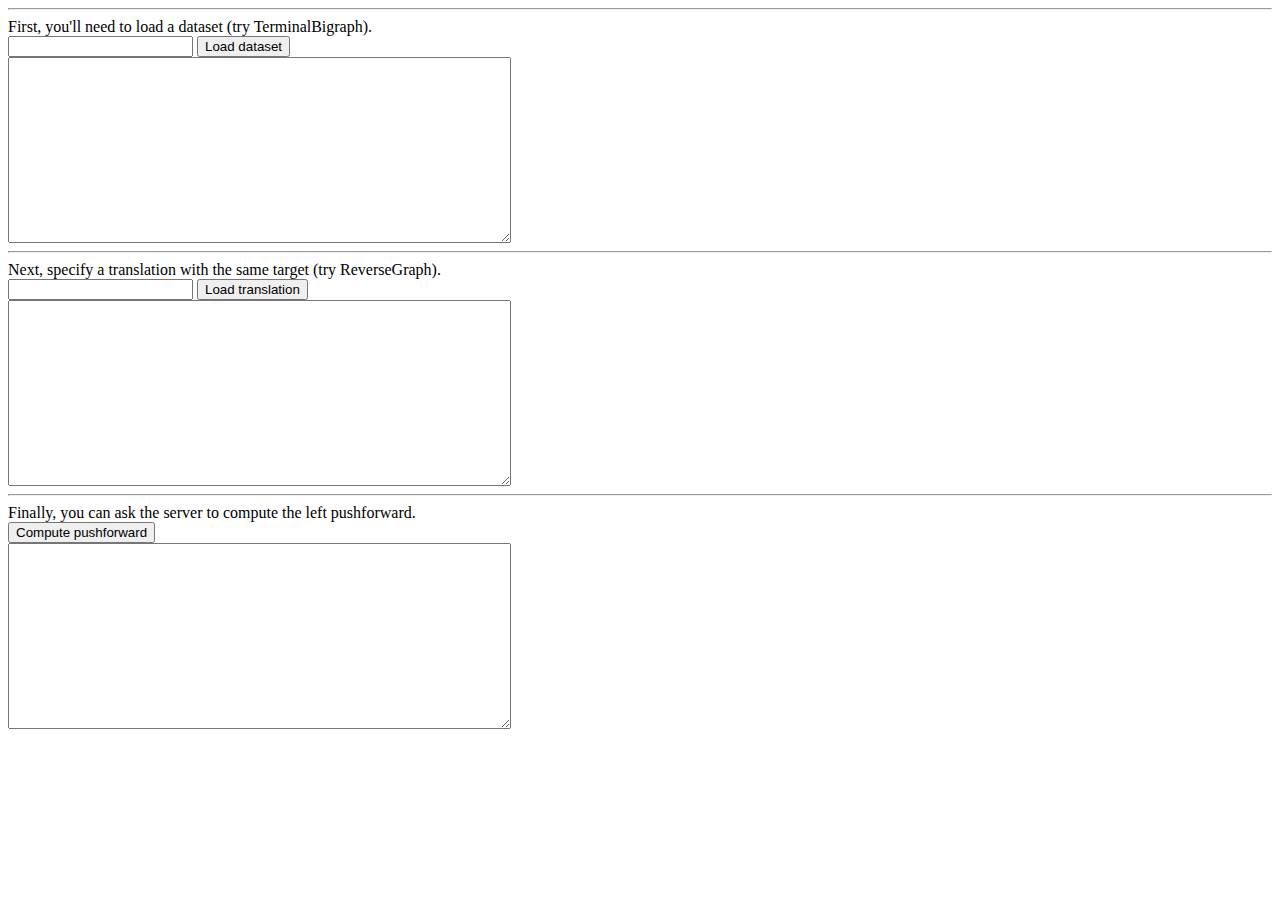
==== src/main/webapp/index.html @ e5549ea4 "working on a server" ====
<html>
<head>
	<script src="http://ajax.googleapis.com/ajax/libs/jquery/1.7.1/jquery.min.js"></script>
</head>
<body>

<hr>
First, you'll need to load a dataset (try TerminalBigraph).
<br/>

<input name="dataset"></input>
<button type="button" onclick="loadDataset()">Load dataset</button>
<br/>

<textarea id="dataset-display" rows="12" cols="60"></textarea>

<hr>
Next, specify a translation with the same target (try ReverseGraph).
<br/>

<input name="translation"></input> 
<button type="button" onclick="loadTranslation()">Load translation</button>
<br/>

<textarea id="translation-display" rows="12" cols="60"></textarea>

<hr>
Finally, you can ask the server to compute the left pushforward.<br/>
<button type="button" onclick="computeLeftPushforward()">Compute pushforward</button>
<br/>

<textarea id="leftPushforward-result" rows="12" cols="60"></textarea>

<script>
function prettyPrint(json) {
	return JSON.stringify(json, undefined, 2);
}
</script>

<script>
var translation;
var dataset;
</script>

<script>
function loadDataset() {
$.ajax({
        beforeSend: function(req) {
                req.setRequestHeader("Accept", "application/json");
            },
        type:"GET",
        url: "/metaphor/examples/datasets/TerminalBigraph",
        success: function(data){
	   dataset = data;
            $("#dataset-display").val(prettyPrint(data)); 
        }
        });
}
</script>

<script>
function loadTranslation() {
$.ajax({
        beforeSend: function(req) {
                req.setRequestHeader("Accept", "application/json");
            },
        type:"GET",
        url: "/metaphor/examples/translations/ReverseGraph",
        success: function(data){
	    translation = data
            $("#translation-display").val(prettyPrint(data));  
        }
        });
}
</script>

<script>
function computeLeftPushforward() {
$.ajax({
        type: "POST",
        url: "/metaphor/compute/leftPushforward",
	dataType: "json",
	contentType: "application/json; charset=utf-8",
	data: { "translation" : translation, "dataset" : dataset },
	error: function(request,error){
                alert(error);
        },
        success: function(data){
            $("#leftPushforward-result").val(prettyPrint(data));
        }
        });
}
</script>


</body>
</html>
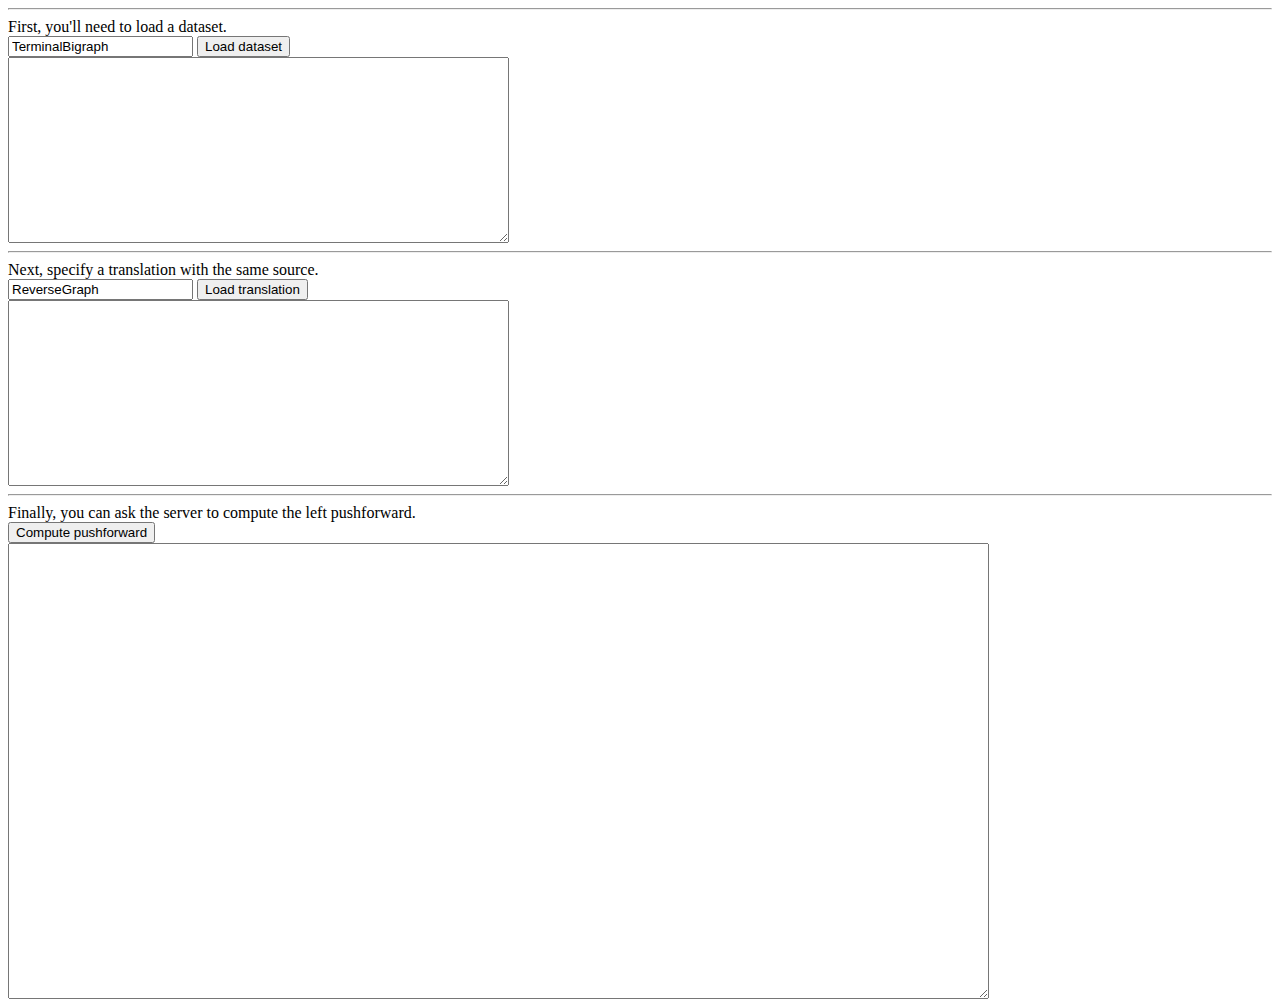
==== commit d13fab17: "woot, actually computed a pushforward via JSON" ====
--- a/src/main/webapp/index.html
+++ b/src/main/webapp/index.html
@@ -5,20 +5,20 @@
 <body>
 
 <hr>
-First, you'll need to load a dataset (try TerminalBigraph).
+First, you'll need to load a dataset.
 <br/>
 
-<input name="dataset"></input>
+<input id="dataset" value="TerminalBigraph"/>
 <button type="button" onclick="loadDataset()">Load dataset</button>
 <br/>
 
 <textarea id="dataset-display" rows="12" cols="60"></textarea>
 
 <hr>
-Next, specify a translation with the same target (try ReverseGraph).
+Next, specify a translation with the same source.
 <br/>
 
-<input name="translation"></input> 
+<input id="translation" value="ReverseGraph"/> 
 <button type="button" onclick="loadTranslation()">Load translation</button>
 <br/>
 
@@ -29,7 +29,7 @@
 <button type="button" onclick="computeLeftPushforward()">Compute pushforward</button>
 <br/>
 
-<textarea id="leftPushforward-result" rows="12" cols="60"></textarea>
+<textarea id="leftPushforward-result" rows="30" cols="120"></textarea>
 
 <script>
 function prettyPrint(json) {
@@ -49,7 +49,7 @@
                 req.setRequestHeader("Accept", "application/json");
             },
         type:"GET",
-        url: "/metaphor/examples/datasets/TerminalBigraph",
+        url: "/metaphor/examples/datasets/" + $("#dataset").val(),
         success: function(data){
 	   dataset = data;
             $("#dataset-display").val(prettyPrint(data)); 
@@ -65,7 +65,7 @@
                 req.setRequestHeader("Accept", "application/json");
             },
         type:"GET",
-        url: "/metaphor/examples/translations/ReverseGraph",
+        url: "/metaphor/examples/translations/" + $("#translation").val(),
         success: function(data){
 	    translation = data
             $("#translation-display").val(prettyPrint(data));  
@@ -77,18 +77,16 @@
 <script>
 function computeLeftPushforward() {
 $.ajax({
-        type: "POST",
-        url: "/metaphor/compute/leftPushforward",
-	dataType: "json",
-	contentType: "application/json; charset=utf-8",
-	data: { "translation" : translation, "dataset" : dataset },
-	error: function(request,error){
-                alert(error);
-        },
-        success: function(data){
-            $("#leftPushforward-result").val(prettyPrint(data));
-        }
-        });
+	type: "GET",
+	url: "/metaphor/compute/leftPushforward",
+	data: { "translation": $("#translation-display").val(), "dataset": $("#dataset-display").val() },
+	success: function(data){
+		$("#leftPushforward-result").val(prettyPrint(data));
+	},
+	error:function (xhr, ajaxOptions, thrownError){
+                    alert("An error occurred on the server. Response code " + xhr.status + ". " + thrownError);
+        }    
+	});
 }
 </script>
 
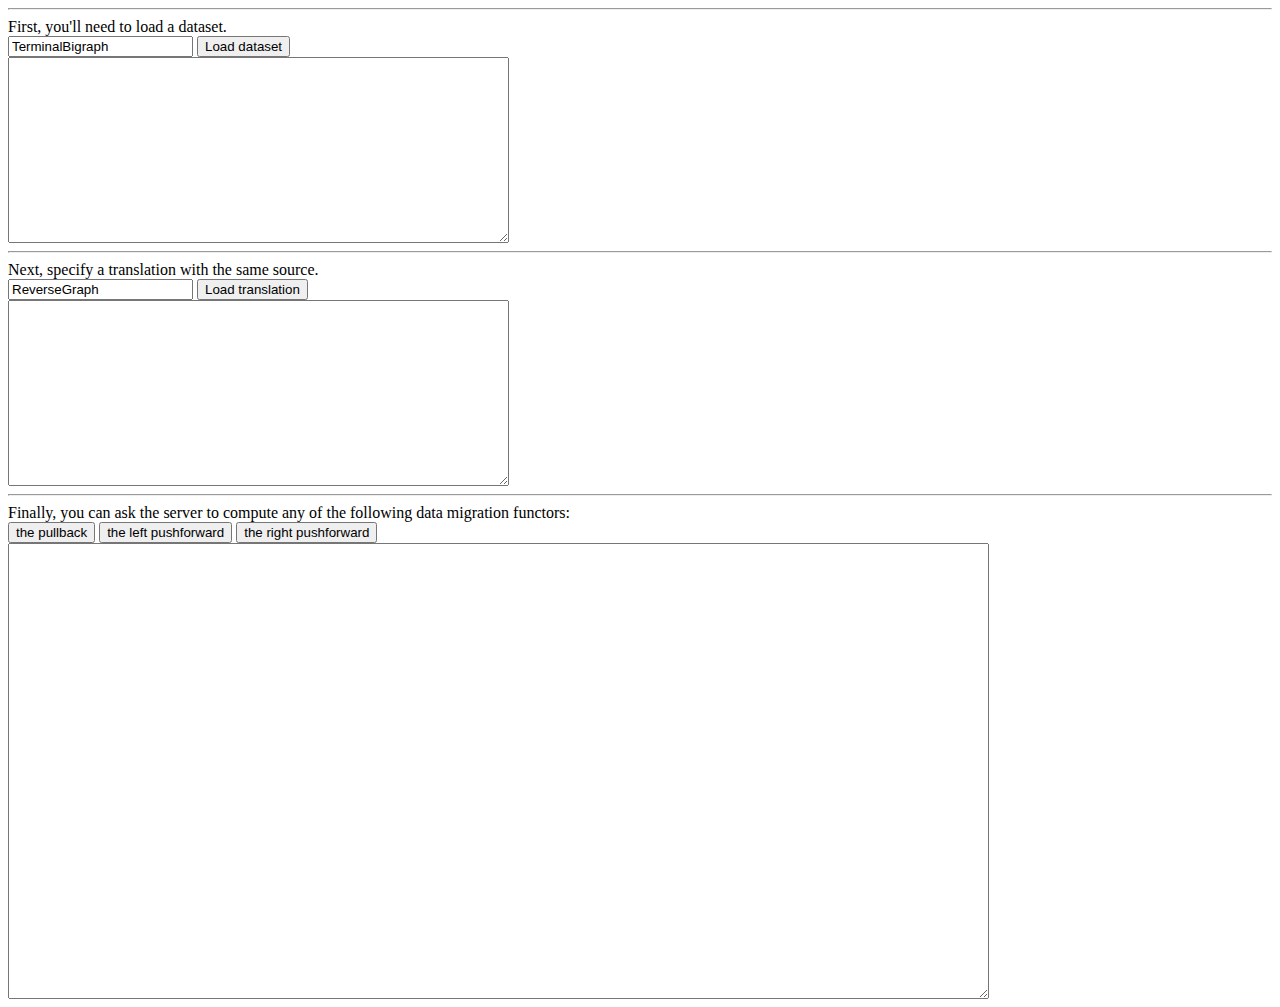
==== commit 06fbf85c: "playing with the server, and JSON stuff; may well have broken it further" ====
--- a/src/main/webapp/index.html
+++ b/src/main/webapp/index.html
@@ -25,11 +25,13 @@
 <textarea id="translation-display" rows="12" cols="60"></textarea>
 
 <hr>
-Finally, you can ask the server to compute the left pushforward.<br/>
-<button type="button" onclick="computeLeftPushforward()">Compute pushforward</button>
+Finally, you can ask the server to compute any of the following data migration functors:<br/>
+<button type="button" onclick="compute('pullback')">the pullback</button>
+<button type="button" onclick="compute('leftPushforward')">the left pushforward</button>
+<button type="button" onclick="compute('rightPushforward')">the right pushforward</button>
 <br/>
 
-<textarea id="leftPushforward-result" rows="30" cols="120"></textarea>
+<textarea id="result" rows="30" cols="120"></textarea>
 
 <script>
 function prettyPrint(json) {
@@ -75,13 +77,13 @@
 </script>
 
 <script>
-function computeLeftPushforward() {
+function compute(datafunctor) {
 $.ajax({
 	type: "GET",
-	url: "/metaphor/compute/leftPushforward",
+	url: "/metaphor/compute/" + datafunctor,
 	data: { "translation": $("#translation-display").val(), "dataset": $("#dataset-display").val() },
 	success: function(data){
-		$("#leftPushforward-result").val(prettyPrint(data));
+		$("#result").val(prettyPrint(data));
 	},
 	error:function (xhr, ajaxOptions, thrownError){
                     alert("An error occurred on the server. Response code " + xhr.status + ". " + thrownError);
